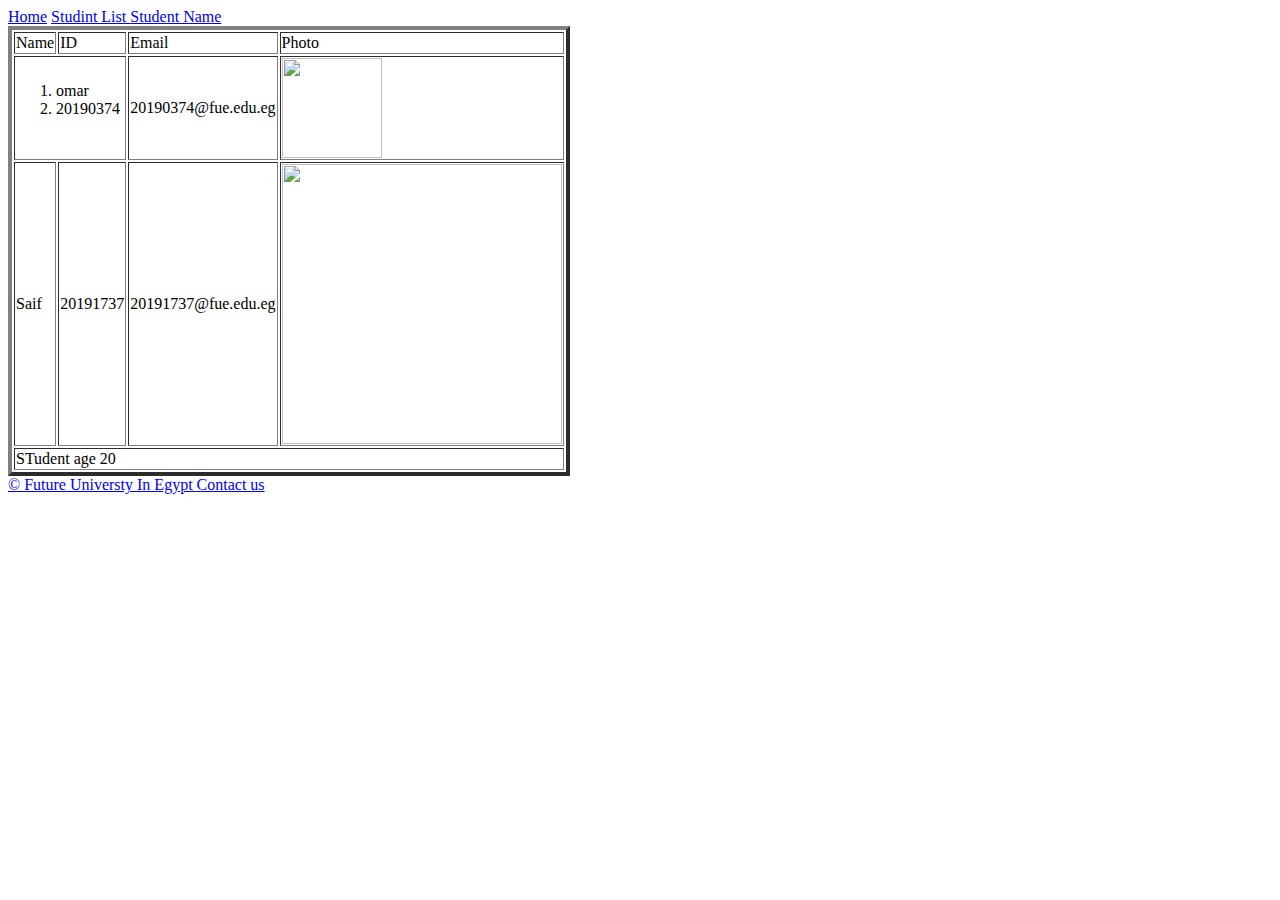
==== Studentlist.html @ 806349a7 "Add files via upload" ====
<html>
<head>
    <title>Internet Technology</title>
</head>

    <body>

        <a href=index.html Target =_self>Home</a>
        <a href=Studentlist.html>Studint List </a>
        <a href=StudentName.html>Student Name</a>
        


       <!--table-->

       <table border = "4">
           <thead >
               <tbody>

             
               <tr>
                
                   <td>Name</td>
                   <td>ID</td>
                   <td>Email</td>
                   <td>Photo</td>
               </tr>
               <tr>
                   <td colspan = "2">
                       <Ol>

                            <li>omar</li>
                           <li>20190374</li>
                       
                        </Ol>
                    
                    
                    </td>

                   <td>20190374@fue.edu.eg</td>

                   <td><image src = "C:\xampp\htdocs\it.ss/3982821b6106488c735db130751cbf0c.jpg" width = "100" hight = "150"> </td>
               </tr>
               <tr>
                <td>Saif</td>
                <td>20191737</td>
                <td>20191737@fue.edu.eg</td>
                <td><image src = "C:\xampp\htdocs\it.ss/images.jpg" width = "280" hight = "230"> </td>
               </tr>

                 </tbody>

                 <tfoot>
                     <tr>
                         <td colspan= "4"> STudent age 20</td>
                     </tr>  
                 </tfoot>
               
           </thead>
       </table>

        <footer>
<a href=https://www.fue.edu.eg>&copy Future Universty In Egypt </a>
<a href=mailto:20190374@fue.edu.eg> Contact us </a>
        </footer>
</body>
</html>
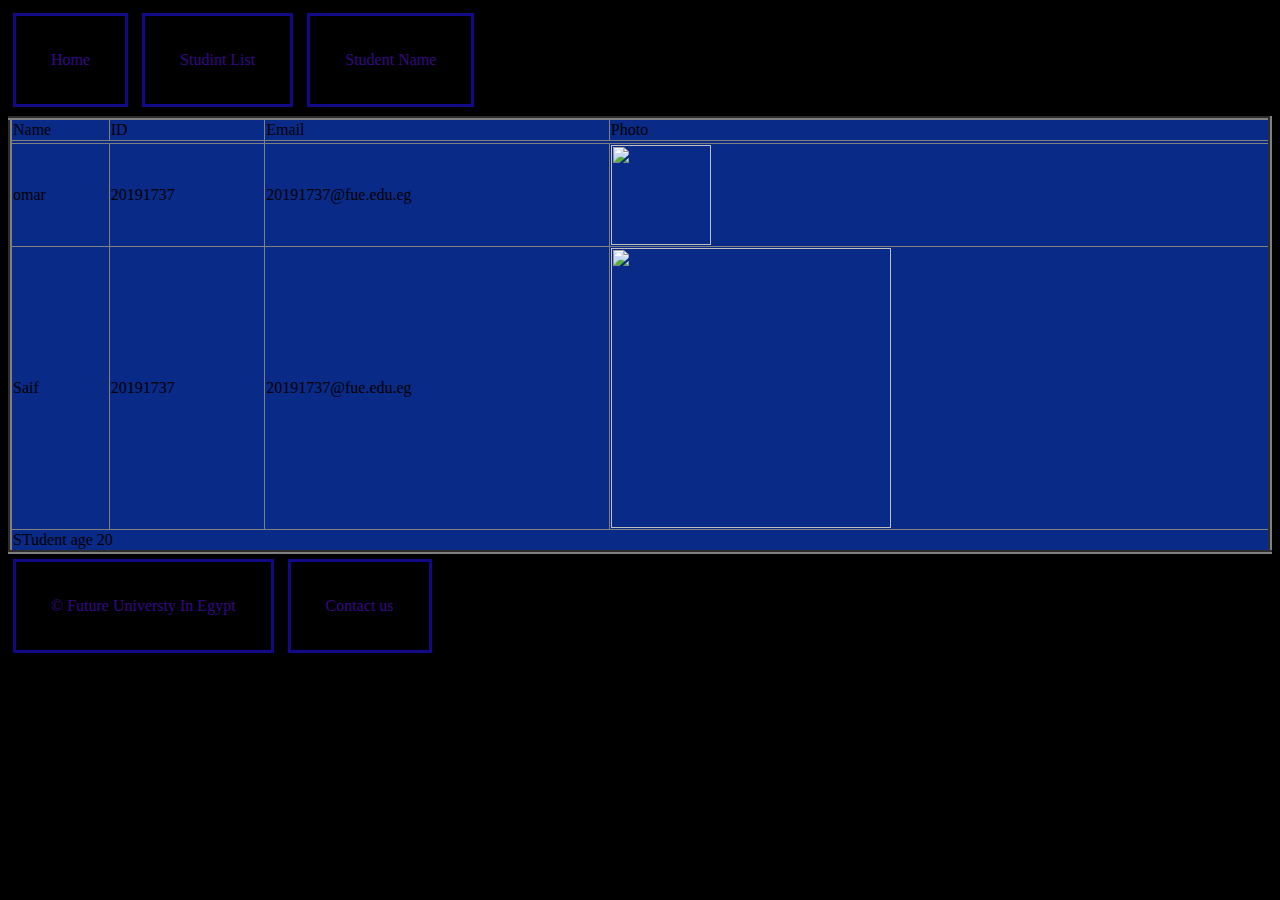
==== commit 3202af98: "changes" ====
--- a/Studentlist.html
+++ b/Studentlist.html
@@ -1,6 +1,8 @@
 <html>
 <head>
     <title>Internet Technology</title>
+    <link rel="stylesheet"  type="text/css"  href="style.css">
+
 </head>
 
     <body>
@@ -27,19 +29,25 @@
                </tr>
                <tr>
                    <td colspan = "2">
-                       <Ol>
+                    <tr>
+                        
+                        <td>omar</td>
+                        
+                        
+                        <td>20191737</td>
+                        
 
-                            <li>omar</li>
-                           <li>20190374</li>
-                       
-                        </Ol>
+                        <td>20191737@fue.edu.eg</td>
+                          
+                        <td><image src = "C:\xampp\htdocs\it.ss/3982821b6106488c735db130751cbf0c.jpg" width = "100" hight = "150"> </td>
+                      
                     
                     
-                    </td>
+                    </tr>
 
-                   <td>20190374@fue.edu.eg</td>
+                   
 
-                   <td><image src = "C:\xampp\htdocs\it.ss/3982821b6106488c735db130751cbf0c.jpg" width = "100" hight = "150"> </td>
+                  
                </tr>
                <tr>
                 <td>Saif</td>
--- a/style.css
+++ b/style.css
@@ -0,0 +1,72 @@
+body{
+    /*background-image:url(https://upload.wikimedia.org/wikipedia/commons/1/1f/Future_University_in_Egypt_official_logo.jpg) ;
+ background-repeat: no-repeat;
+ background-position: center;*/
+ background-color: black;
+}
+.title{
+    text-align: center;
+}
+h1{
+    color:rgb(9, 32, 134);
+}
+h2{
+    color: rgb(67, 9, 134);
+}
+h3{
+    color: rgb(53, 9, 134);
+}
+h4{
+    color: rgb(9, 59, 134);
+}
+li{
+    float: left; 
+}
+table{
+    width: 100%;
+    border-collapse: collapse;
+    background-color:rgb(9, 42, 134) ;
+}
+thead tr{
+    text-align: center;
+    background-color: rgb(0, 0, 0);
+    color: rgb(36, 9, 134);
+    font: bold;
+    font-family:sans-serif;
+    font-size:x-large;
+}
+
+  a{
+    text-decoration:none;
+    color: rgb(53, 9, 134) ;
+    
+    display: inline-block;
+    padding-right:30 px;
+    padding-left: 30px;
+    padding-top: 30px;
+    padding-bottom:30px;
+}
+a{
+    list-style-type: none;
+    border: 3px solid rgb(17, 9, 134);
+    background-color: black;
+    overflow: hidden;
+    padding: 35px;
+    margin: 5px;
+}
+a:hover{
+    color: black;
+    background-color:rgb(28, 9, 134) ;
+    border: black;
+}
+a.active{
+    background-color:rgb(11, 9, 134);
+    color: black;
+
+}
+legend{
+    color: rgb(28, 9, 134);
+}
+label{
+    color:rgb(9, 32, 134) ;
+}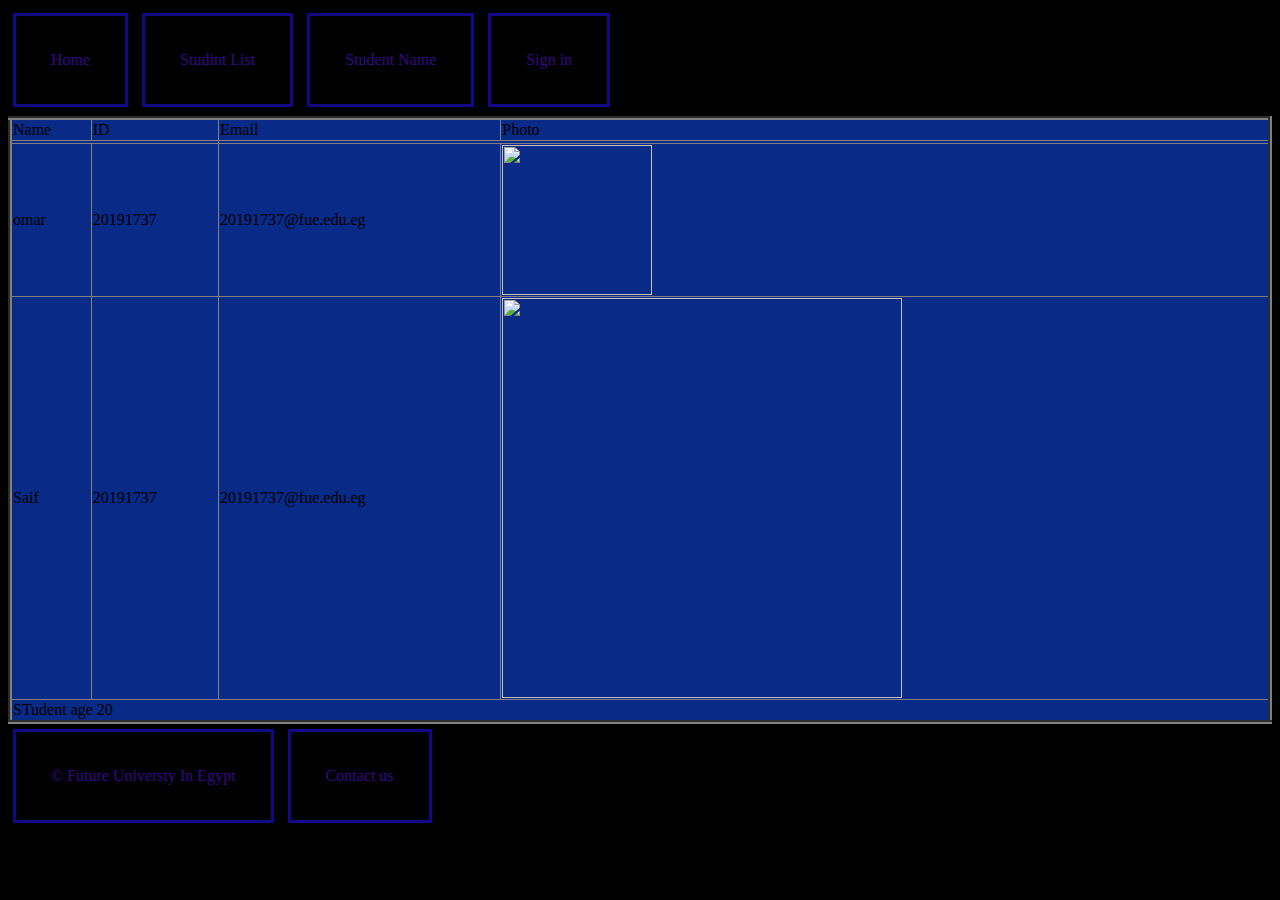
==== commit a4dab103: "changes" ====
--- a/Studentlist.html
+++ b/Studentlist.html
@@ -10,6 +10,7 @@
         <a href=index.html Target =_self>Home</a>
         <a href=Studentlist.html>Studint List </a>
         <a href=StudentName.html>Student Name</a>
+        <a href=Signin.html>Sign in </a>
         
 
 
@@ -39,7 +40,7 @@
 
                         <td>20191737@fue.edu.eg</td>
                           
-                        <td><image src = "C:\xampp\htdocs\it.ss/3982821b6106488c735db130751cbf0c.jpg" width = "100" hight = "150"> </td>
+                        <td><image src = "C:\xampp\htdocs\it.ss/3982821b6106488c735db130751cbf0c.jpg" width = "150" hight = "110"> </td>
                       
                     
                     
@@ -53,7 +54,7 @@
                 <td>Saif</td>
                 <td>20191737</td>
                 <td>20191737@fue.edu.eg</td>
-                <td><image src = "C:\xampp\htdocs\it.ss/images.jpg" width = "280" hight = "230"> </td>
+                <td><image src = "C:\xampp\htdocs\it.ss/images.jpg" width = "400" hight = "300"> </td>
                </tr>
 
                  </tbody>
--- a/style.css
+++ b/style.css
@@ -17,7 +17,7 @@
     color: rgb(53, 9, 134);
 }
 h4{
-    color: rgb(9, 59, 134);
+    color: rgb(9, 28, 134);
 }
 li{
     float: left; 
@@ -33,7 +33,7 @@
     color: rgb(36, 9, 134);
     font: bold;
     font-family:sans-serif;
-    font-size:x-large;
+    font-size:1000;
 }
 
   a{
@@ -41,7 +41,7 @@
     color: rgb(53, 9, 134) ;
     
     display: inline-block;
-    padding-right:30 px;
+    padding-right:100 px;
     padding-left: 30px;
     padding-top: 30px;
     padding-bottom:30px;
